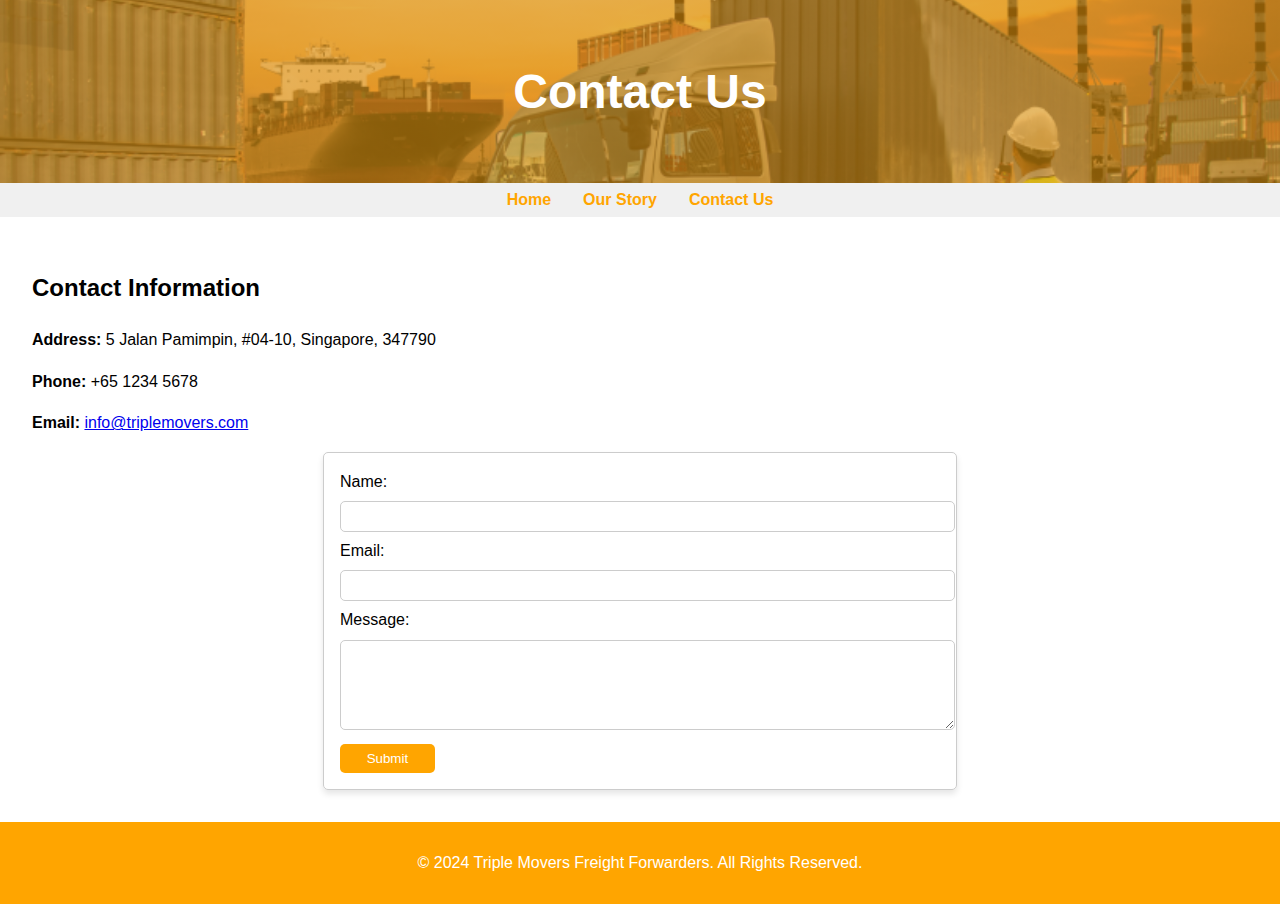
==== contact.html @ 86804b24 "init" ====
<!DOCTYPE html>
<html lang="en">
<head>
    <meta charset="UTF-8">
    <meta name="viewport" content="width=device-width, initial-scale=1.0">
    <title>Contact Us - Triple Movers Freight Forwarders</title>
    <link rel="icon" href="https://cdn-icons-png.flaticon.com/512/870/870107.png" type="image/png">
    <link rel="stylesheet" href="css/main.css">
    <script src="https://www.google.com/recaptcha/api.js" async defer></script>
</head>
<body>
    <header>
        <h1>Contact Us</h1>
    </header>

    <nav>
        <a href="index.html">Home</a>
        <a href="about.html">Our Story</a>
        <a href="contact.html">Contact Us</a>
    </nav>

    <section id="contact">
        <h2>Contact Information</h2>
        <p><strong>Address:</strong> 5 Jalan Pamimpin, #04-10, Singapore, 347790</p>
        <p><strong>Phone:</strong> +65 1234 5678</p>
        <p><strong>Email:</strong> <a href="mailto:info@triplemovers.com">info@triplemovers.com</a></p>
        <form class="contact-form" action="mailto:info@triplemovers.com" method="POST" enctype="text/plain">
            <label for="name">Name:</label>
            <input type="text" id="name" name="name" required>

            <label for="email">Email:</label>
            <input type="email" id="email" name="email" required>

            <label for="message">Message:</label>
            <textarea id="message" name="message" rows="5" required></textarea>

            <button type="submit">Submit</button>
        </form>
    </section>

    <footer>
        <p>&copy; 2024 Triple Movers Freight Forwarders. All Rights Reserved.</p>
    </footer>
</body>
</html>
---- css/main.css ----
/* Index Page CSS */
body {
    font-family: Arial, sans-serif;
    margin: 0;
    padding: 0;
}

header {
    background: linear-gradient(rgba(255, 165, 0, 0.5), rgba(255, 165, 0, 0.5)), url('../images/hero.png') no-repeat center center/cover;
    color: white;
    text-align: center;
    padding: 4em 0;
    position: relative;
}

header img.logo {
    position: absolute;
    top: 20px;
    left: 20px;
    width: 100px;
    height: auto;
}

header h1 {
    font-size: 3em;
    margin: 0;
}

header p {
    font-size: 1.5em;
}

nav {
    display: flex;
    justify-content: center;
    background-color: #f0f0f0;
    padding: 0.5em;
}

nav a {
    margin: 0 1em;
    text-decoration: none;
    color: orange;
    font-weight: bold;
    transition: color 0.3s;
}

nav a:hover {
    color: darkorange;
}

section {
    padding: 2em;
    line-height: 1.6;
}

.services {
    display: flex;
    flex-wrap: wrap;
    gap: 2em;
    justify-content: center;
}

.service-card {
    border: 1px solid #ddd;
    border-radius: 8px;
    box-shadow: 0 4px 6px rgba(0, 0, 0, 0.1);
    transition: transform 0.3s;
    overflow: hidden;
    max-width: 300px;
    text-align: center;
}

.service-card:hover {
    transform: scale(1.05);
}

.service-card img {
    width: 100%;
    height: 200px;
    object-fit: cover;
}

.service-card h3 {
    margin: 1em 0;
    color: orange;
}

.service-card p {
    padding: 0 1em 1em;
}

/* Why Choose Us Section */
#why-choose-us {
    background-color: #f8f8f8;
    /* Light grey background */
    padding: 40px 20px;
    text-align: center;
}

#why-choose-us h2 {
    font-size: 2.5rem;
    margin-bottom: 20px;
    color: #333;
}

#why-choose-us p {
    font-size: 1.1rem;
    color: #666;
    margin-bottom: 20px;
}

#why-choose-us ul {
    list-style-type: none;
    padding: 0;
}

#why-choose-us li {
    font-size: 1.1rem;
    margin-bottom: 15px;
    color: #333;
    line-height: 1.6;
}

#why-choose-us strong {
    color: #2d87f0;
    /* Highlight the bold text with a blue color */
}


footer {
    background-color: orange;
    color: white;
    text-align: center;
    padding: 1em 0;
    position: relative;
}

footer .icon {
    position: absolute;
    top: 10px;
    right: 10px;
    font-size: 1.5em;
}

/* Contact Page CSS */
.contact-form {
    max-width: 600px;
    margin: 0 auto;
    padding: 1em;
    border: 1px solid #ccc;
    border-radius: 5px;
    box-shadow: 0 4px 6px rgba(0, 0, 0, 0.1);
}

.contact-form input,
.contact-form textarea {
    width: 100%;
    padding: 0.5em;
    margin: 0.5em 0;
    border: 1px solid #ccc;
    border-radius: 5px;
}

.contact-form button {
    background-color: orange;
    color: white;
    border: none;
    padding: 0.5em 2em;
    border-radius: 5px;
    cursor: pointer;
    transition: background-color 0.3s;
}

.contact-form button:hover {
    background-color: darkorange;
}

.g-recaptcha {
    margin-bottom: 1em;
}

/* About Page CSS */
.history {
    display: flex;
    flex-wrap: wrap;
    gap: 2em;
    justify-content: center;
}

.history img {
    width: 100%;
    max-width: 500px;
    border-radius: 8px;
}

/* 404 Page Styles */
#error-page {
    text-align: center;
    padding: 50px 20px;
    background-color: #f8f8f8;
}

#error-page h2 {
    font-size: 3rem;
    margin-bottom: 20px;
    color: #333;
}

#error-page p {
    font-size: 1.2rem;
    color: #666;
    margin-bottom: 30px;
}

#error-page .button {
    padding: 10px 20px;
    background-color: #2d87f0;
    /* Blue color */
    color: white;
    text-decoration: none;
    border-radius: 5px;
    font-size: 1rem;
    transition: background-color 0.3s;
}

#error-page .button:hover {
    background-color: #1f5fb4;
    /* Darker blue on hover */
}
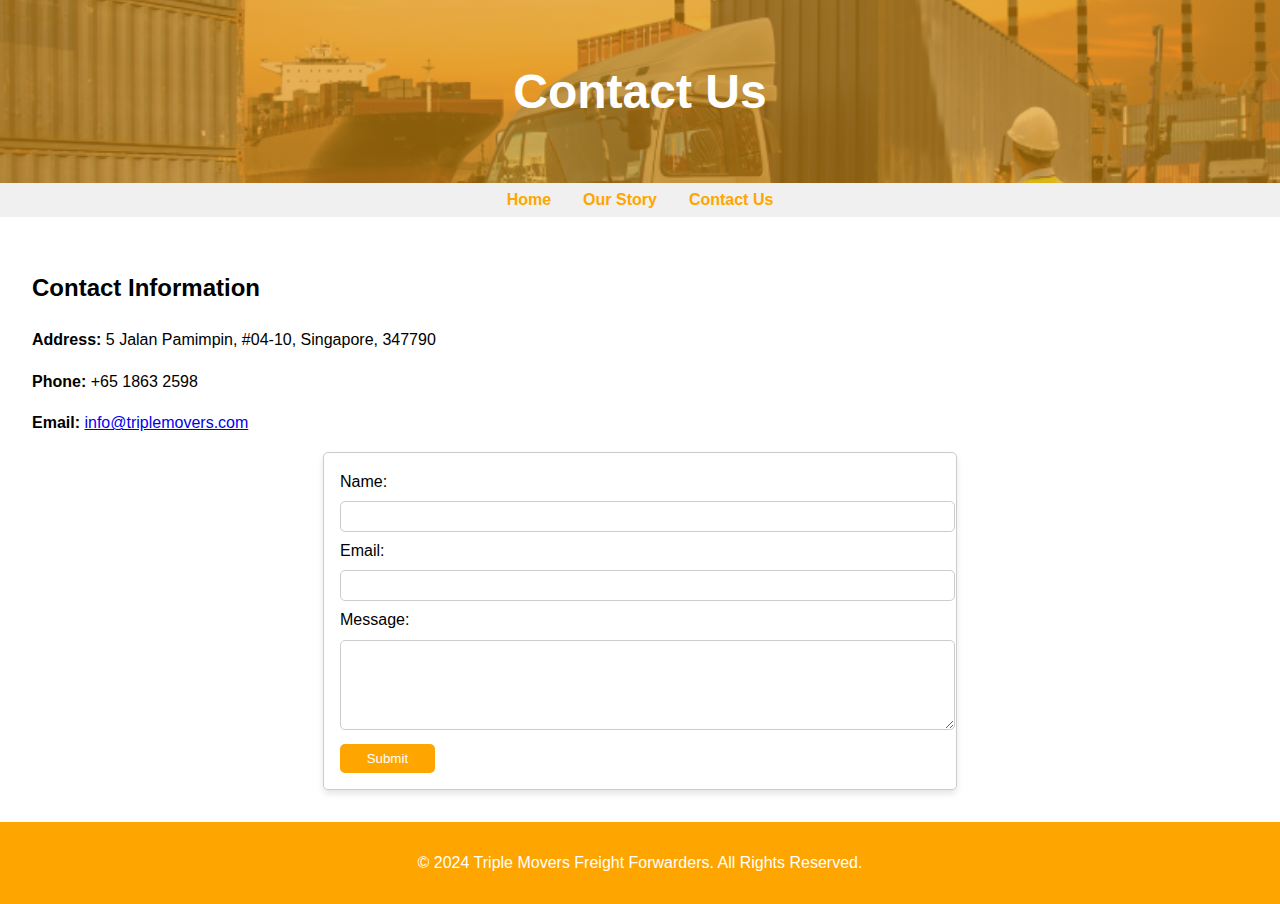
==== commit 50bc7afa: "contact.html" ====
--- a/contact.html
+++ b/contact.html
@@ -22,7 +22,7 @@
     <section id="contact">
         <h2>Contact Information</h2>
         <p><strong>Address:</strong> 5 Jalan Pamimpin, #04-10, Singapore, 347790</p>
-        <p><strong>Phone:</strong> +65 1234 5678</p>
+        <p><strong>Phone:</strong> +65 1863 2598</p>
         <p><strong>Email:</strong> <a href="mailto:info@triplemovers.com">info@triplemovers.com</a></p>
         <form class="contact-form" action="mailto:info@triplemovers.com" method="POST" enctype="text/plain">
             <label for="name">Name:</label>
@@ -42,4 +42,4 @@
         <p>&copy; 2024 Triple Movers Freight Forwarders. All Rights Reserved.</p>
     </footer>
 </body>
-</html>+</html>
